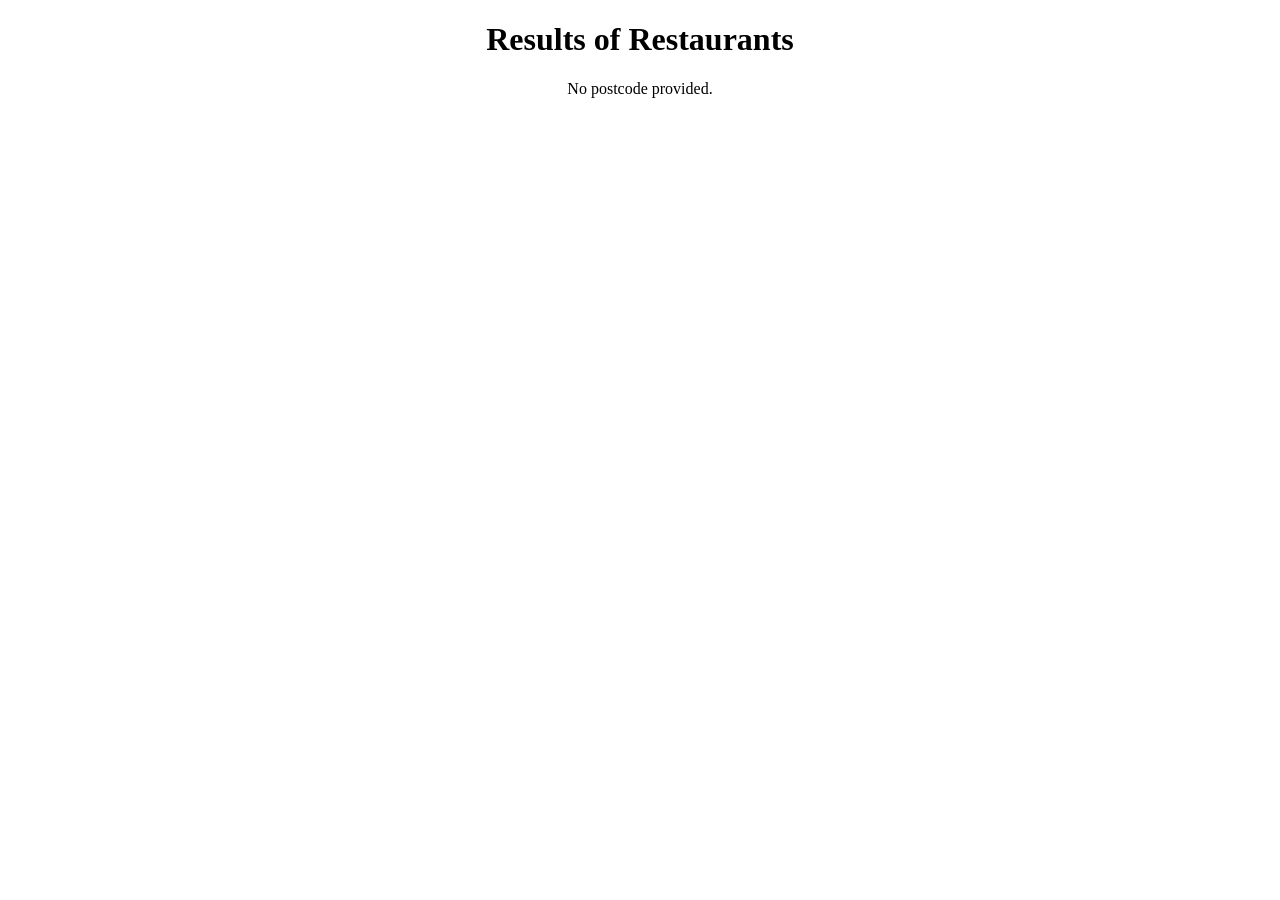
==== frontend/results.html @ 0057e159 "feat: display restaurant data to page" ====
<!doctype html>
<html lang="en">
  <head>
    <meta charset="UTF-8" />
    <meta name="viewport" content="width=device-width, initial-scale=1.0" />
    <title>JET Coding Assessment</title>
    <link href="{{ url_for('static', path='/backend/home_styles.css') }}" rel="stylesheet">
  </head>
  <body>

    <div style="text-align: center">
      <h1>Results of Restaurants</h1>
      <label id="display-error"></label>
      <ul id="results"></ul>
			<template id="restaurant-template">
				<li class="restaurant-item">
					<strong class="name"></strong> (<span class="rating">U+2B50</span>)<br>
					Cuisines: <span class="cuisines"></span><br>
					Address: <span class="address"></span>
				</li>
			</template>
    </div>

    <script>
      const resultsDiv = document.getElementById("results");
      const displayError = document.getElementById("display-error");
      const template = document.getElementById("restaurant-template");

      // get postcode from query string
      const urlParams = new URLSearchParams(window.location.search);
      const postcode = urlParams.get("postcode");
      console.log(postcode);
      if (!postcode) {
        displayError.textContent = "No postcode provided.";
      } else {
        fetch(
          `/restaurants/${encodeURIComponent(postcode)}`,
        )
          .then((res) => {
            if (!res.ok) throw new Error(`Server error: ${res.status}`);
            return res.json();
          })
          .then((data) => {
            const restaurants = Object.values(data);
            console.log(restaurants);
						if (restaurants.length === 0) {
							displayError.textContent = `No restaurants found near ${postcode}`;
							return;
						} 
						resultsDiv.innerHTMl = "";
						restaurants.forEach(restaurant => {
                const clone = template.content.cloneNode(true);
                clone.querySelector(".name").textContent = restaurant.name;
								clone.querySelector(".cuisines").textContent = restaurant.cuisines.join(", ");
                clone.querySelector(".rating").textContent = restaurant.rating;
                clone.querySelector(".address").textContent = restaurant.address;
                resultsDiv.appendChild(clone);
            });          })
          .catch((err) => {
            console.error("Error fetching restaurants:", err);
            displayError.textContent = err.message;
          });
      }
    </script>
  </body>
</html>
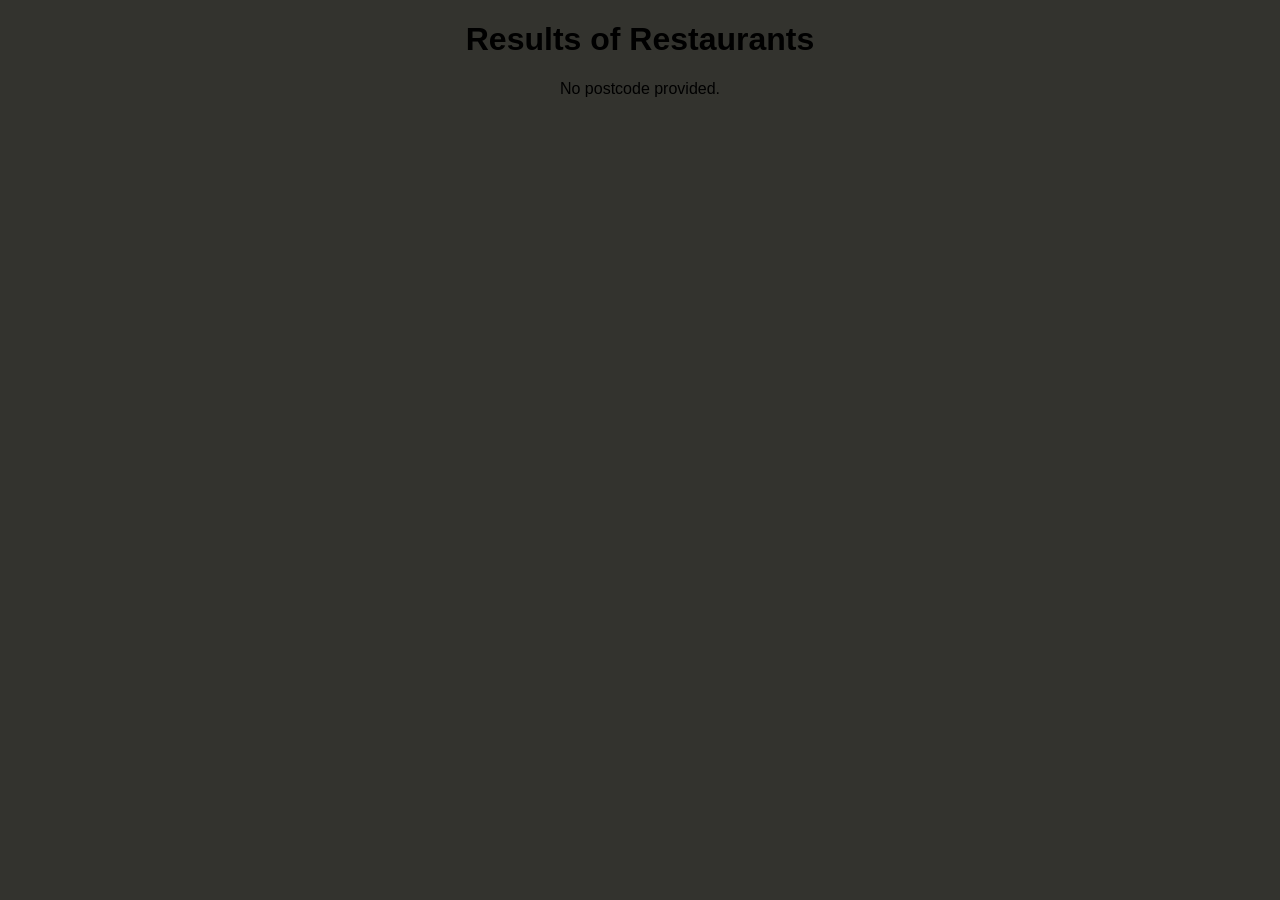
==== commit 31b7fc25: "refac(fix): move result html script to its own file and fixed style and script path link" ====
--- a/frontend/results.html
+++ b/frontend/results.html
@@ -4,63 +4,22 @@
     <meta charset="UTF-8" />
     <meta name="viewport" content="width=device-width, initial-scale=1.0" />
     <title>JET Coding Assessment</title>
-    <link href="{{ url_for('static', path='/backend/home_styles.css') }}" rel="stylesheet">
+    <link href="/static/css/home_styles.css" rel="stylesheet" />
+    <script src="/static/js/result.js" defer></script>
   </head>
   <body>
-
     <div style="text-align: center">
       <h1>Results of Restaurants</h1>
       <label id="display-error"></label>
       <ul id="results"></ul>
-			<template id="restaurant-template">
-				<li class="restaurant-item">
-					<strong class="name"></strong> (<span class="rating">U+2B50</span>)<br>
-					Cuisines: <span class="cuisines"></span><br>
-					Address: <span class="address"></span>
-				</li>
-			</template>
+      <template id="restaurant-template">
+        <li class="restaurant-item">
+          <strong class="name"></strong> (<span class="rating">U+2B50</span
+          >)<br />
+          Cuisines: <span class="cuisines"></span><br />
+          Address: <span class="address"></span>
+        </li>
+      </template>
     </div>
-
-    <script>
-      const resultsDiv = document.getElementById("results");
-      const displayError = document.getElementById("display-error");
-      const template = document.getElementById("restaurant-template");
-
-      // get postcode from query string
-      const urlParams = new URLSearchParams(window.location.search);
-      const postcode = urlParams.get("postcode");
-      console.log(postcode);
-      if (!postcode) {
-        displayError.textContent = "No postcode provided.";
-      } else {
-        fetch(
-          `/restaurants/${encodeURIComponent(postcode)}`,
-        )
-          .then((res) => {
-            if (!res.ok) throw new Error(`Server error: ${res.status}`);
-            return res.json();
-          })
-          .then((data) => {
-            const restaurants = Object.values(data);
-            console.log(restaurants);
-						if (restaurants.length === 0) {
-							displayError.textContent = `No restaurants found near ${postcode}`;
-							return;
-						} 
-						resultsDiv.innerHTMl = "";
-						restaurants.forEach(restaurant => {
-                const clone = template.content.cloneNode(true);
-                clone.querySelector(".name").textContent = restaurant.name;
-								clone.querySelector(".cuisines").textContent = restaurant.cuisines.join(", ");
-                clone.querySelector(".rating").textContent = restaurant.rating;
-                clone.querySelector(".address").textContent = restaurant.address;
-                resultsDiv.appendChild(clone);
-            });          })
-          .catch((err) => {
-            console.error("Error fetching restaurants:", err);
-            displayError.textContent = err.message;
-          });
-      }
-    </script>
   </body>
 </html>
--- a/static/css/home_styles.css
+++ b/static/css/home_styles.css
@@ -0,0 +1,29 @@
+body {
+  font-family: Arial, sans-serif;
+  margin: 0;
+  padding: 0;
+  background-color: #33332e;
+}
+#text-display-above-search-bar {
+  color: white;
+}
+#search-bar {
+  margin: 20px;
+  width: 300px;
+  padding: 10px;
+  font-size: 16px;
+  border: 1px solid #ddd;
+  border-radius: 5px;
+}
+#search-button {
+  padding: 10px 15px;
+  background-color: #f36805;
+  border-color: #f36805;
+  color: white;
+  border: none;
+  border-radius: 5px;
+  cursor: pointer;
+}
+#search-button:hover {
+  filter: brightness(85%);
+}
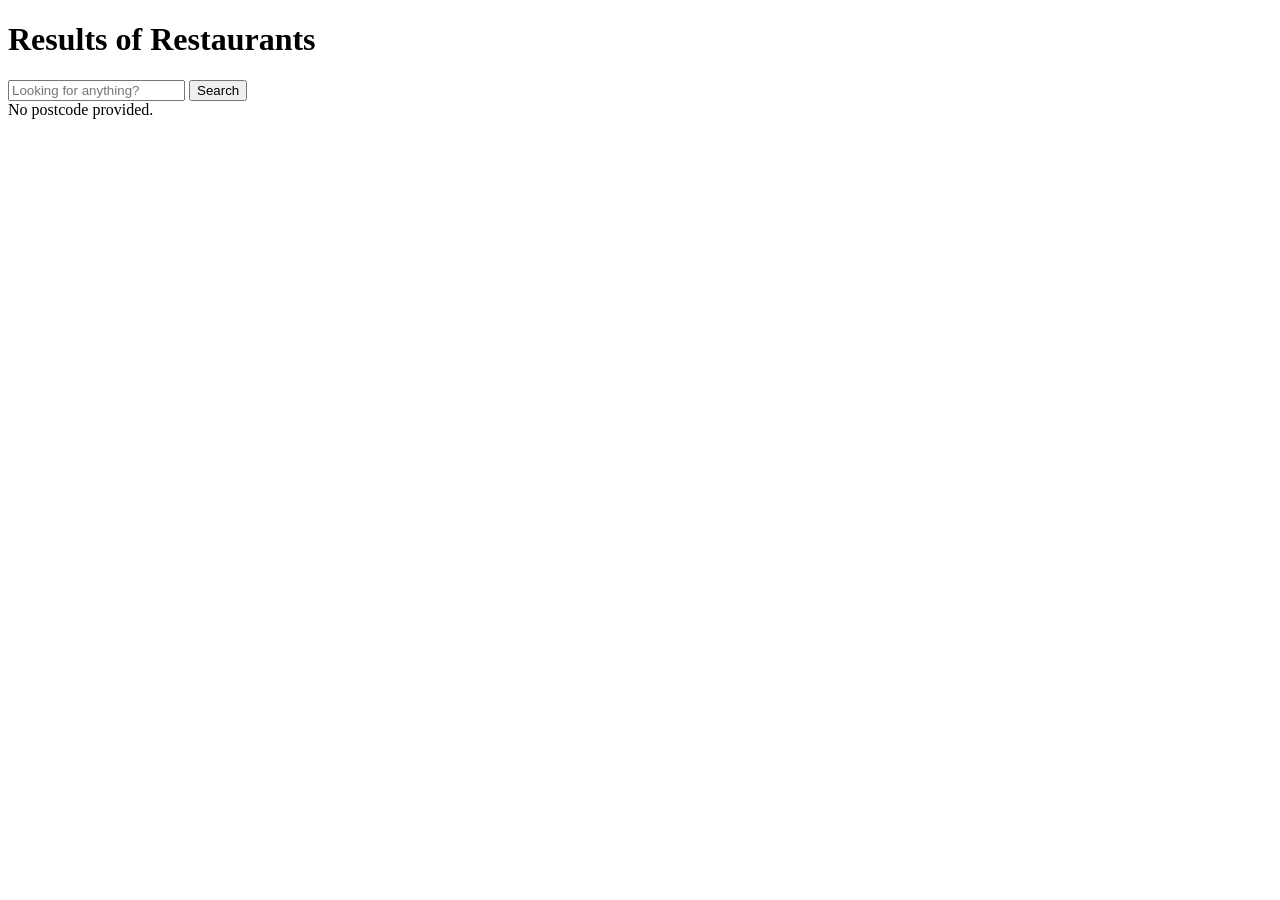
==== commit ac7e7654: "todo: add search functionality to result js" ====
--- a/frontend/results.html
+++ b/frontend/results.html
@@ -4,12 +4,17 @@
     <meta charset="UTF-8" />
     <meta name="viewport" content="width=device-width, initial-scale=1.0" />
     <title>JET Coding Assessment</title>
-    <link href="/static/css/home_styles.css" rel="stylesheet" />
+    <link href="/static/css/result.css" rel="stylesheet" />
     <script src="/static/js/result.js" defer></script>
   </head>
   <body>
-    <div style="text-align: center">
-      <h1>Results of Restaurants</h1>
+		<h1>Results of Restaurants</h1>
+		<!-- TODO add search functonality -->
+		<div id="search-bar-container">
+			<input type="text" id="search-bar" placeholder="Looking for anything?"></input>
+			<button>Search</button>
+		</div>
+    <div id="restaurants-display-div">
       <label id="display-error"></label>
       <ul id="results"></ul>
       <template id="restaurant-template">
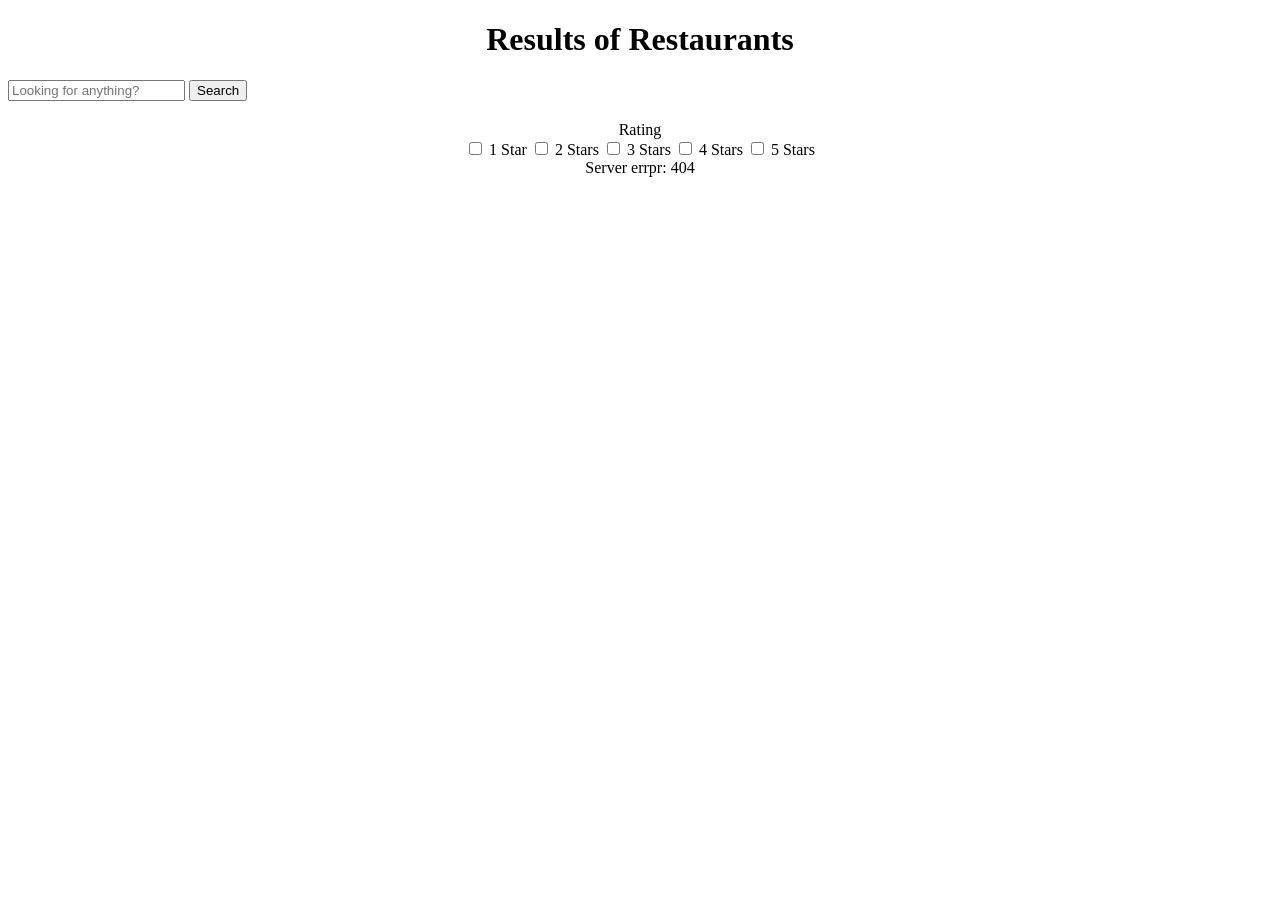
==== commit 9a8decf5: "todo: add rating functionality to result js" ====
--- a/frontend/results.html
+++ b/frontend/results.html
@@ -8,23 +8,45 @@
     <script src="/static/js/result.js" defer></script>
   </head>
   <body>
-		<h1>Results of Restaurants</h1>
-		<!-- TODO add search functonality -->
-		<div id="search-bar-container">
-			<input type="text" id="search-bar" placeholder="Looking for anything?"></input>
-			<button>Search</button>
-		</div>
-    <div id="restaurants-display-div">
-      <label id="display-error"></label>
-      <ul id="results"></ul>
-      <template id="restaurant-template">
-        <li class="restaurant-item">
-          <strong class="name"></strong> (<span class="rating">U+2B50</span
-          >)<br />
-          Cuisines: <span class="cuisines"></span><br />
-          Address: <span class="address"></span>
-        </li>
-      </template>
+    <h1>Results of Restaurants</h1>
+    <div id="search-bar-container">
+      <input type="text" id="search-bar" placeholder="Looking for anything?" />
+      <button>Search</button>
+    </div>
+    <div id="display-container">
+      <!-- TODO implement query functionality by rating -->
+      <div id="ratings-display-div">
+        <span>Rating</span>
+        <div id="rating-options">
+          <label>
+            <input type="checkbox" name="rating" value="1" /> 1 Star
+          </label>
+          <label>
+            <input type="checkbox" name="rating" value="2" /> 2 Stars
+          </label>
+          <label>
+            <input type="checkbox" name="rating" value="3" /> 3 Stars
+          </label>
+          <label>
+            <input type="checkbox" name="rating" value="4" /> 4 Stars
+          </label>
+          <label>
+            <input type="checkbox" name="rating" value="5" /> 5 Stars
+          </label>
+        </div>
+      </div>
+      <div id="restaurants-display-div">
+        <label id="display-error"></label>
+        <ul id="results"></ul>
+        <template id="restaurant-template">
+          <li class="restaurant-item">
+            <strong class="name"></strong> (<span class="rating">U+2B50</span
+            >)<br />
+            Cuisines: <span class="cuisines"></span><br />
+            Address: <span class="address"></span>
+          </li>
+        </template>
+      </div>
     </div>
   </body>
 </html>
--- a/static/css/result.css
+++ b/static/css/result.css
@@ -0,0 +1,9 @@
+h1 {
+  text-align: center;
+}
+#display-container{
+  text-align: center;
+  max-width: 60%;
+  margin: 0 auto;
+  padding: 20px;
+}
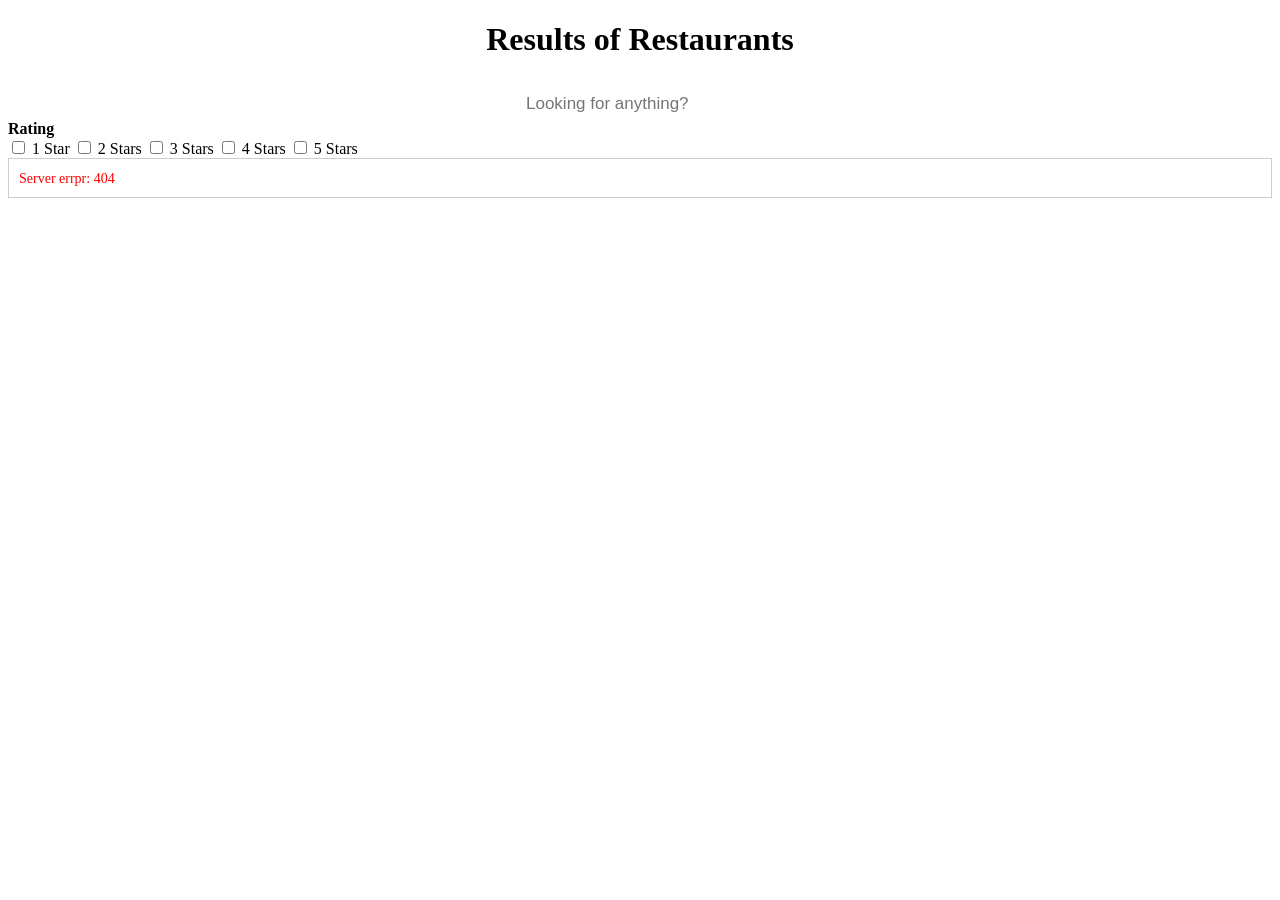
==== commit 55d6498e: "feat: added css styling to result page" ====
--- a/frontend/results.html
+++ b/frontend/results.html
@@ -11,42 +11,27 @@
     <h1>Results of Restaurants</h1>
     <div id="search-bar-container">
       <input type="text" id="search-bar" placeholder="Looking for anything?" />
-      <button>Search</button>
     </div>
-    <div id="display-container">
-      <!-- TODO implement query functionality by rating -->
-      <div id="ratings-display-div">
-        <span>Rating</span>
-        <div id="rating-options">
-          <label>
-            <input type="checkbox" name="rating" value="1" /> 1 Star
-          </label>
-          <label>
-            <input type="checkbox" name="rating" value="2" /> 2 Stars
-          </label>
-          <label>
-            <input type="checkbox" name="rating" value="3" /> 3 Stars
-          </label>
-          <label>
-            <input type="checkbox" name="rating" value="4" /> 4 Stars
-          </label>
-          <label>
-            <input type="checkbox" name="rating" value="5" /> 5 Stars
-          </label>
-        </div>
+    <div id="ratings-display-div">
+      <span>Rating</span>
+      <div id="rating-options">
+        <label> <input type="checkbox" name="rating" value="1" /> 1 Star </label>
+        <label> <input type="checkbox" name="rating" value="2" /> 2 Stars </label>
+        <label> <input type="checkbox" name="rating" value="3" /> 3 Stars </label>
+        <label> <input type="checkbox" name="rating" value="4" /> 4 Stars </label>
+        <label> <input type="checkbox" name="rating" value="5" /> 5 Stars </label>
       </div>
-      <div id="restaurants-display-div">
-        <label id="display-error"></label>
-        <ul id="results"></ul>
-        <template id="restaurant-template">
-          <li class="restaurant-item">
-            <strong class="name"></strong> (<span class="rating">U+2B50</span
-            >)<br />
-            Cuisines: <span class="cuisines"></span><br />
-            Address: <span class="address"></span>
-          </li>
-        </template>
-      </div>
+    </div>
+    <div id="restaurants-display-div">
+      <label id="display-error"></label>
+      <ul id="results"></ul>
+      <template id="restaurant-template">
+        <li class="restaurant-item">
+          <strong class="name"></strong> (<span class="rating">U+2B50</span>)<br />
+          Cuisines: <span class="cuisines"></span><br />
+          Address: <span class="address"></span>
+        </li>
+      </template>
     </div>
   </body>
 </html>
--- a/static/css/result.css
+++ b/static/css/result.css
@@ -1,9 +1,99 @@
 h1 {
   text-align: center;
 }
-#display-container{
+
+#search-bar-container {
   text-align: center;
-  max-width: 60%;
+}
+
+#search-bar-container input#search-bar {
+  padding: 6px;
+  border: none;
+  margin-top: 8px;
+  margin-right: 16px;
+  font-size: 17px;
+}
+
+#display-container {
+  display: flex;
+  justify-content: space-between;
+  max-width: 80%;
   margin: 0 auto;
   padding: 20px;
 }
+
+#ratings-container {
+  flex: 0 0 30%;
+  padding: 10px;
+  border: 1px solid #ccc;
+  display: flex;
+  flex-direction: column;
+  align-items: flex-start;
+}
+
+#ratings-display-div {
+  width: 100%;
+}
+
+#ratings-display-div span {
+  font-weight: bold;
+  margin-bottom: 8px;
+}
+
+#rating-options {
+  text-align: left;
+}
+
+#restaurants-display-div {
+  flex: 0 0 65%;
+  padding: 10px;
+  border: 1px solid #ccc;
+}
+
+#display-error {
+  font-size: 14px;
+  color: red;
+  margin-bottom: 10px;
+}
+
+#results {
+  list-style-type: none;
+  padding: 0;
+  margin: 0;
+  display: flex;
+  flex-wrap: wrap;
+  justify-content: center;
+}
+
+.restaurant-item {
+  background-color: #333;
+  color: #fff;
+  border-radius: 8px;
+  padding: 15px;
+  margin: 10px;
+  width: 280px;
+  box-shadow: 0 4px 6px rgba(0, 0, 0, 0.1);
+}
+
+.restaurant-item .name {
+  font-size: 18px;
+  font-weight: bold;
+}
+
+.restaurant-item .rating {
+  font-size: 16px;
+  color: #ffcc00;
+  margin-left: 5px;
+}
+
+.restaurant-item .cuisines,
+.restaurant-item .address {
+  font-size: 14px;
+  color: #bbb;
+  margin-top: 5px;
+}
+
+.restaurant-item:hover {
+  background-color: #444;
+  transform: translateY(-3px);
+}
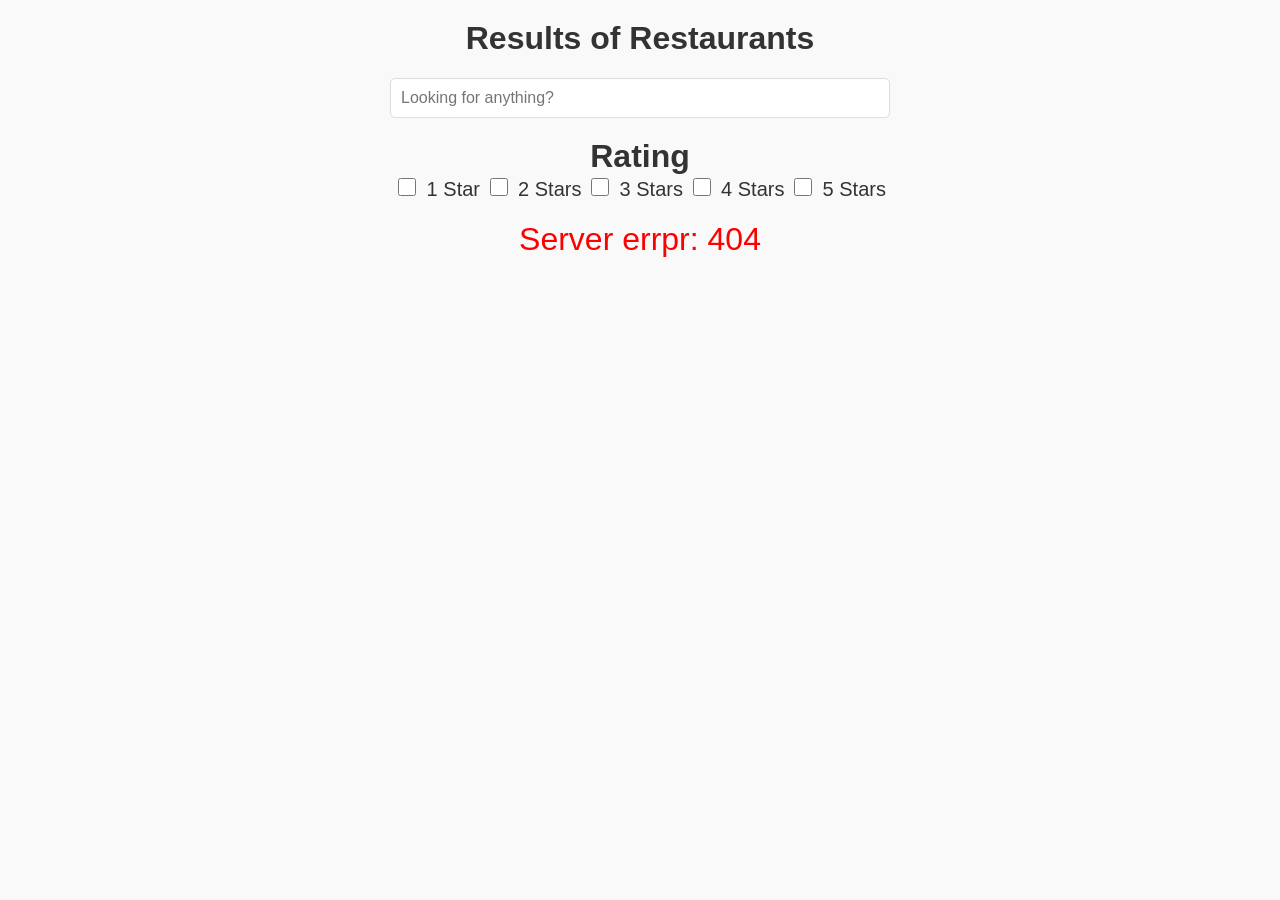
==== commit b8d9722c: "refac(fix): improve results visibility" ====
--- a/frontend/results.html
+++ b/frontend/results.html
@@ -27,9 +27,10 @@
       <ul id="results"></ul>
       <template id="restaurant-template">
         <li class="restaurant-item">
-          <strong class="name"></strong> (<span class="rating">U+2B50</span>)<br />
-          Cuisines: <span class="cuisines"></span><br />
-          Address: <span class="address"></span>
+          <strong class="name"></strong><br />
+          ★<span class="rating"></span><br />
+          <span class="cuisines"></span><br />
+          <span class="address"></span>
         </li>
       </template>
     </div>
--- a/static/css/result.css
+++ b/static/css/result.css
@@ -1,68 +1,69 @@
+body {
+  font-family: Arial, sans-serif;
+  margin: 0;
+  padding: 0;
+  background-color: #f9f9f9;
+  color: #333;
+}
+
 h1 {
   text-align: center;
+  margin-top: 20px;
 }
 
 #search-bar-container {
   text-align: center;
+  margin: 20px 0;
 }
 
 #search-bar-container input#search-bar {
-  padding: 6px;
-  border: none;
-  margin-top: 8px;
-  margin-right: 16px;
-  font-size: 17px;
-}
-
-#display-container {
-  display: flex;
-  justify-content: space-between;
-  max-width: 80%;
-  margin: 0 auto;
-  padding: 20px;
-}
-
-#ratings-container {
-  flex: 0 0 30%;
+  width: 90%;
+  max-width: 500px;
   padding: 10px;
-  border: 1px solid #ccc;
-  display: flex;
-  flex-direction: column;
-  align-items: flex-start;
+  font-size: 16px;
+  border: 1px solid #ddd;
+  border-radius: 5px;
+  box-sizing: border-box;
 }
 
 #ratings-display-div {
-  width: 100%;
+  text-align: center;
+  margin-bottom: 20px;
 }
 
 #ratings-display-div span {
   font-weight: bold;
+  font-size: 32px;
   margin-bottom: 8px;
 }
 
-#rating-options {
-  text-align: left;
+#rating-options labeL {
+  font-size: 20px;
 }
 
-#restaurants-display-div {
-  flex: 0 0 65%;
-  padding: 10px;
-  border: 1px solid #ccc;
+#rating-options input[type="checkbox"] {
+  margin-right: 5px;
+  width: 18px;
+  height: 18px;
 }
 
 #display-error {
-  font-size: 14px;
+  display: block;
+  text-align: center;
+  font-size: 32px;
   color: red;
-  margin-bottom: 10px;
+  margin: 10px auto;
 }
 
 #results {
   list-style-type: none;
   padding: 0;
-  margin: 0;
+  margin: 0 auto;
   display: flex;
   flex-wrap: wrap;
   justify-content: center;
+  gap: 15px;
+  max-width: 900px;
 }
 
 .restaurant-item {
@@ -70,25 +71,24 @@
   color: #fff;
   border-radius: 8px;
   padding: 15px;
-  margin: 10px;
   width: 280px;
   box-shadow: 0 4px 6px rgba(0, 0, 0, 0.1);
 }
 
 .restaurant-item .name {
-  font-size: 18px;
+  font-size: 22px;
   font-weight: bold;
 }
 
 .restaurant-item .rating {
-  font-size: 16px;
+  font-size: 18px;
   color: #ffcc00;
   margin-left: 5px;
 }
 
 .restaurant-item .cuisines,
 .restaurant-item .address {
-  font-size: 14px;
+  font-size: 16px;
   color: #bbb;
   margin-top: 5px;
 }
